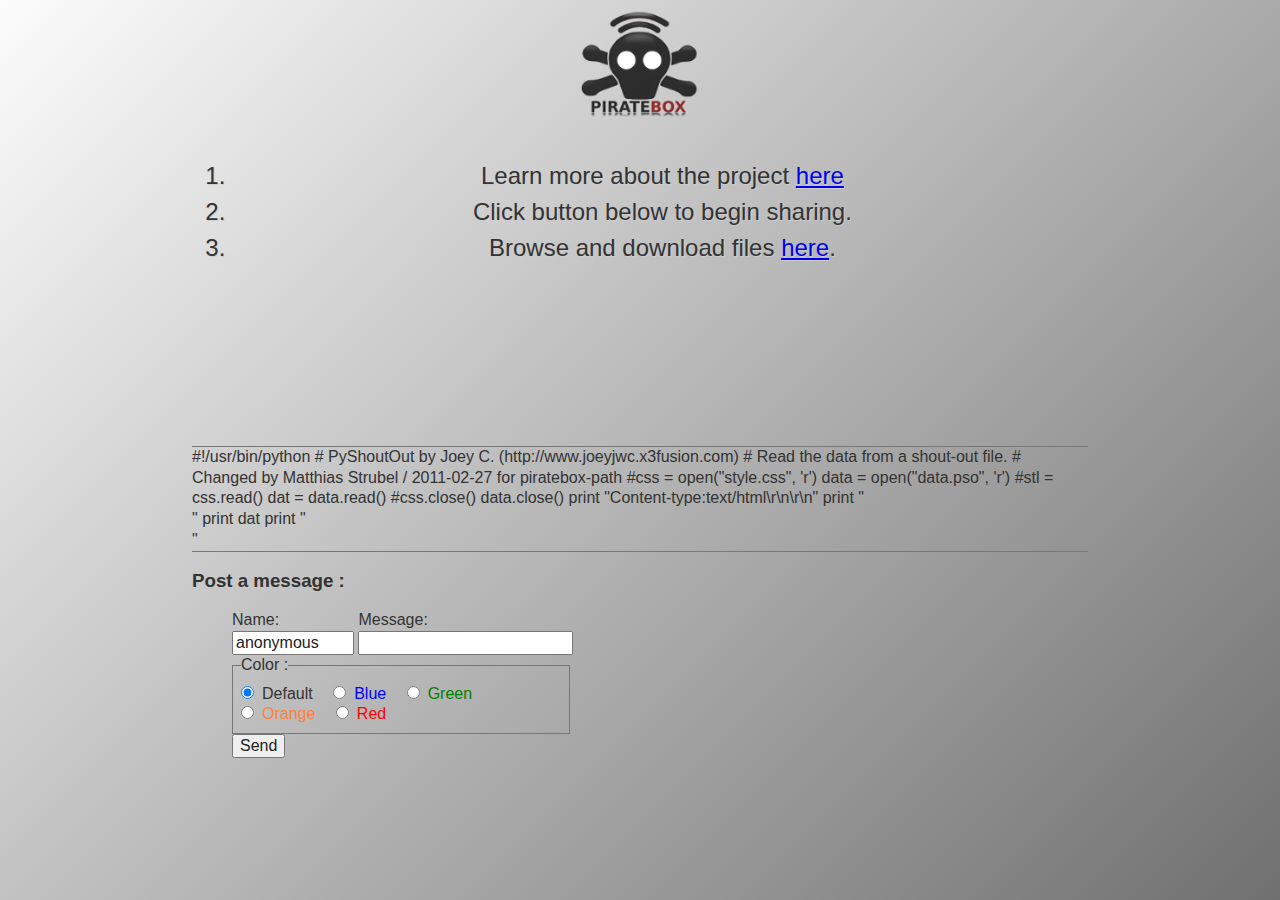
==== piratebox/piratebox/www/index.html @ 15b005ed "start of rework of front-end" ====
<!doctype html>
<html lang="en"> 
<head>
  <meta charset="utf-8">
  <meta http-equiv="X-UA-Compatible" content="IE=edge,chrome=1">
  <link rel="shortcut icon" href="favicon.ico" type="image/x-icon">
  <title>PirateBox: Send a file</title>
  <meta name="description" content="Pirate Box">
  <meta name="author" content="Yourself">

  <meta name="viewport" content="width=device-width">

  <link rel="stylesheet" href="css/style.css">

</head>
<body>
  <header class="box">
    <img src="img/piratebox-logo-small.png"/>
    <h1 class="hidden">Pirate Box</h1>
  </header>
  <div class="main" role="main">

    <div id="message" class="box">
      <ol>
        <li>
          Learn more about the project <a href="readme.html">here</a>
        </li>
        <li>
          Click button below to begin sharing.
        </li>
        <li>
          Browse and download files <a href="Shared">here</a>.
        </li>
      </ol>
      <div id="forum_link"></div>
    </div>

    <iframe  width='100%' frameBorder='0' src='http://piratebox.lan:8080'>
      Your browser does not supprt Iframes.. If you want to upload something, follow this <a href='http://piratebox.lan:8080'>Link</a>
    </iframe>

    <div class="shoutbox_content" id="shoutbox">
      blah

    </div>

    <div>
        <form method="POST" name="psowrte" id="sb_form">
          <h3>Post a message : </h3>
          <ul>
            <li>
              <label>Name: <input type="text" value="anonymous" id="name" name="name" size="10"/></label>
            </li>
            <li>
              <label>Message: <input type="text" name="data" size="20" id='sb_form_text'/></label>
            </li>
            <li class="color_choice">
              <fieldset>
                <legend>Color :</legend>
                <label for="color_default"><input type="radio" id="color_default" value="def" name="color" checked="checked"/>Default</label>
                <label for="color_blue" style="color:#0000FF;"><input type="radio" id="color_blue" value="blue" name="color"/>Blue</label>
                <label for="color_green" style="color:#008000;"><input type="radio" id="color_green" value="green" name="color"/>Green</label>
                <label for="color_orange" style="color:#FF8040;"><input type="radio" id="color_orange" value="orange" name="color"/>Orange</label>
                <label for="color_red" style="color:#FF0000;"><input type="radio" id="color_red" value="red" name="color"/>Red</label>
              </fieldset>
            </li>
            <li>
              <button type="submit" id="btn_shout">Send</button>
            </li>
          </ul>
        </form>
    </div>

    <div id="station"></div>
  </div><!--end main-->
  
  <footer>

  </footer>

<script src="js/libs/jquery-1.7.2.min.js"></script>
<script type="text/javascript">
var piratebox ={
        //****** url mapping
        urls : {
          shoutboxGet : "cgi-bin/psoread.py",
          shoutboxPost : "cgi-bin/psowrte.py",
        },
        //************ functions
        refresh_shoutbox:function() {
              // $.get('cgi-bin/psoread.py', function(data) {
              //              $('div#shoutbox').html(data);
              //          });
                $.get(piratebox.urls.shoutboxGet, function(data) {
                           $('div#shoutbox').html(data);
                       });
        },
        refresh_time_sb:function() {
         // Refresh rate in milli seconds
         mytime=setInterval('piratebox.refresh_shoutbox()', 10000);
        },
        post_shoutbox:function() {
         $.post(piratebox.urls.shoutboxPost , $("#sb_form").serialize())
               .success(function() { piratebox.refresh_shoutbox(); });
         $('#sb_form_text').val("");
        },
        init_shoutbox:function () {
           piratebox.refresh_shoutbox();
           piratebox.refresh_time_sb();
        },
        fnGetDomain:function (url) {
           return url.match(/:\/\/(.[^/]+)/)[1];
        }
      };

  $(document).ready(function() {
         // do stuff when DOM is ready

         //get the forum
         $.get('forum.html', function(data) {
              $('div#forum_link').html(data);
             } );
         $.get('station_cnt.txt', function(data) {
              $('div#station').html(data);
             } );
         $('div#shoutbox').ajaxError(function() {
                   $(this).text( "Triggered ajaxError handler on shoutbox" );
          });

         $("#sb_form").submit(function(event) {
           /* stop form from submitting normally */
           event.preventDefault();
           piratebox.post_shoutbox();
          });

         piratebox.init_shoutbox();
     });
</script>
</body>
</html>
---- piratebox/piratebox/www/css/style.css ----
/* =============================================================================
   HTML5 Boilerplate CSS: h5bp.com/css
   ========================================================================== */

    article, aside, details, figcaption, figure, footer, header, hgroup, nav, section { display: block; }
    audio, canvas, video { display: inline-block; *display: inline; *zoom: 1; }
    audio:not([controls]) { display: none; }
    [hidden] { display: none; }

    html { font-size: 100%; -webkit-text-size-adjust: 100%; -ms-text-size-adjust: 100%; }
    html, button, input, select, textarea { font-family: sans-serif; color: #222; }
    body { margin: 0; font-size: 1em; line-height: 1.4; }

    ::-moz-selection { background: #fe57a1; color: #fff; text-shadow: none; }
    ::selection { background: #fe57a1; color: #fff; text-shadow: none; }

    a { color: #00e; }
    a:visited { color: #551a8b; }
    a:hover { color: #06e; }
    a:focus { outline: thin dotted; }
    a:hover, a:active { outline: 0; }

    abbr[title] { border-bottom: 1px dotted; }
    b, strong { font-weight: bold; }
    blockquote { margin: 1em 40px; }
    dfn { font-style: italic; }
    hr { display: block; height: 1px; border: 0; border-top: 1px solid #ccc; margin: 1em 0; padding: 0; }
    ins { background: #ff9; color: #000; text-decoration: none; }
    mark { background: #ff0; color: #000; font-style: italic; font-weight: bold; }
    pre, code, kbd, samp { font-family: monospace, serif; _font-family: 'courier new', monospace; font-size: 1em; }
    pre { white-space: pre; white-space: pre-wrap; word-wrap: break-word; }
    q { quotes: none; }
    q:before, q:after { content: ""; content: none; }
    small { font-size: 85%; }

    sub, sup { font-size: 75%; line-height: 0; position: relative; vertical-align: baseline; }
    sup { top: -0.5em; }
    sub { bottom: -0.25em; }

    ul, ol { margin: 1em 0; padding: 0 0 0 40px; }
    dd { margin: 0 0 0 40px; }
    nav ul, nav ol { list-style: none; list-style-image: none; margin: 0; padding: 0; }

    img { border: 0; -ms-interpolation-mode: bicubic; vertical-align: middle; }

    svg:not(:root) { overflow: hidden; }

    figure { margin: 0; }

    form { margin: 0; }
    fieldset { border: 0; margin: 0; padding: 0; }
    label { cursor: pointer; }
    legend { border: 0; *margin-left: -7px; padding: 0; white-space: normal; }
    button, input, select, textarea { font-size: 100%; margin: 0; vertical-align: baseline; *vertical-align: middle; }
    button, input { line-height: normal; }
    button, input[type="button"], input[type="reset"], input[type="submit"] { cursor: pointer; -webkit-appearance: button; *overflow: visible; }
    button[disabled], input[disabled] { cursor: default; }
    input[type="checkbox"], input[type="radio"] { box-sizing: border-box; padding: 0; *width: 13px; *height: 13px; }
    input[type="search"] { -webkit-appearance: textfield; -moz-box-sizing: content-box; -webkit-box-sizing: content-box; box-sizing: content-box; }
    input[type="search"]::-webkit-search-decoration, input[type="search"]::-webkit-search-cancel-button { -webkit-appearance: none; }
    button::-moz-focus-inner, input::-moz-focus-inner { border: 0; padding: 0; }
    textarea { overflow: auto; vertical-align: top; resize: vertical; }
    input:valid, textarea:valid {  }
    input:invalid, textarea:invalid { background-color: #f0dddd; }

    table { border-collapse: collapse; border-spacing: 0; }
    td { vertical-align: top; }

    .chromeframe { margin: 0.2em 0; background: #ccc; color: black; padding: 0.2em 0; }

    /* ===== Primary Styles ========================================================
       Author:
       ========================================================================== */
     body {
          background: #fcfcfc;
          background: -moz-linear-gradient(-45deg,  #fcfcfc 0%, #707070 100%);
          background: -webkit-gradient(linear, left top, right bottom, color-stop(0%,#fcfcfc), color-stop(100%,#707070));
          background: -webkit-linear-gradient(-45deg,  #fcfcfc 0%,#707070 100%);
          background: -o-linear-gradient(-45deg,  #fcfcfc 0%,#707070 100%);
          background: -ms-linear-gradient(-45deg,  #fcfcfc 0%,#707070 100%);
          background: linear-gradient(135deg,  #fcfcfc 0%,#707070 100%);
          filter: progid:DXImageTransform.Microsoft.gradient( startColorstr='#fcfcfc', endColorstr='#707070',GradientType=1 );
          background-repeat: no-repeat;
          background-attachment: fixed;
          text-align: left; font-size: 1.0em; font-family: sans-serif;
          line-height: 1.3em;
          color:#333; height:100%;
        }
    .box {padding-top:10px; padding-bottom:0px; text-shadow: 1px 1px 1px #CDCDCD;}
    #sending {display: none;}
    #wrapform {height: 40px;}
    #progress {display: inline;  border-collapse: separate; empty-cells: show;
               border-spacing: 10px 0; padding: 0; vertical-align: bottom;}
    #progress td {height: 10px; width: 13px; background-color: #eee;
                  border: 1px solid #aaa; padding: 0px;}

    #station {font-size: 50%; }


    .shoutbox_content {
       border-top: 1px solid #777;
       border-bottom: 1px solid #777;
       text-align: left;
       min-height:  50px;
       height:      25%;
       max-height:  300px;
       overflow: hidden;
    }

    header, footer{text-align: center;}
    .main{width:70%; margin:0 auto 0 auto;}

    #message{text-align: center; font-size:1.5em; text-indent: 0.2em; line-height: 1.5em;}

    #sb_form{}
    #sb_form ul{}
    #sb_form li{display: inline-block;}
    #sb_form li label{display: block;}
    #sb_form li label input{display: block;}
    #sb_form .color_choice{display: block;}
    #sb_form .color_choice fieldset{padding: 0.5em; border:1px solid #777; width:20em;}
    #sb_form .color_choice fieldset label{display:inline-block; margin:0 1em 0 0;}
    #sb_form .color_choice fieldset label input{display:inline-block; margin:0 0.5em 0 0;}

    date		{ font-size: 0.8em; color: #666666; font-family:Tahoma }
	name        { font-family:Tahoma; color:#444; }
	data		{ font-family: monospace;  }
	data.def	{ color: #333 }
	data.blue	{ color: #0000FF }
	data.green	{ color: #008000 }
	data.orange	{ color: #FF8040 }
	data.red	{ color: #FF0000 }

    /* =============================================================================
       Media Queries
       ========================================================================== */

    @media only screen and (min-width: 35em) {
      /* Style adjustments for viewports that meet the condition */
    }

    /* =============================================================================
       Non-Semantic Helper Classes
       ========================================================================== */

    .ir { display: block; border: 0; text-indent: -999em; overflow: hidden; background-color: transparent; background-repeat: no-repeat; text-align: left; direction: ltr; *line-height: 0; }
    .ir br { display: none; }
    .hidden { display: none !important; visibility: hidden; }
    .visuallyhidden { border: 0; clip: rect(0 0 0 0); height: 1px; margin: -1px; overflow: hidden; padding: 0; position: absolute; width: 1px; }
    .visuallyhidden.focusable:active, .visuallyhidden.focusable:focus { clip: auto; height: auto; margin: 0; overflow: visible; position: static; width: auto; }
    .invisible { visibility: hidden; }
    .clearfix:before, .clearfix:after { content: ""; display: table; }
    .clearfix:after { clear: both; }
    .clearfix { *zoom: 1; }
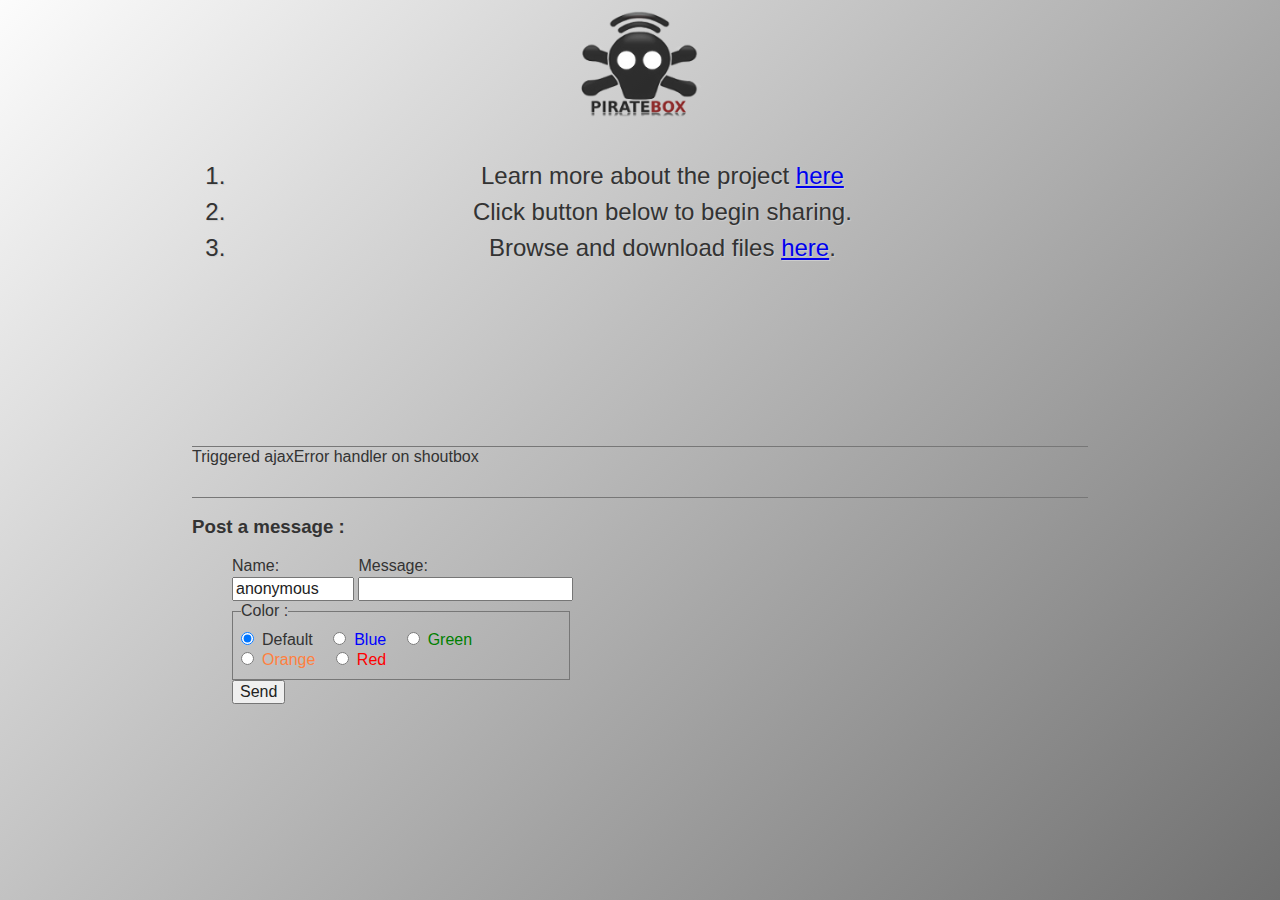
==== commit db342967: "shoutbox refresh" ====
--- a/piratebox/piratebox/www/index.html
+++ b/piratebox/piratebox/www/index.html
@@ -82,6 +82,7 @@
 <script src="js/libs/jquery-1.7.2.min.js"></script>
 <script type="text/javascript">
 var piratebox ={
+        refreshFlag : true, //for stopping the refresh timer
         //****** url mapping
         urls : {
           shoutboxGet : "cgi-bin/psoread.py",
@@ -92,22 +93,29 @@
               // $.get('cgi-bin/psoread.py', function(data) {
               //              $('div#shoutbox').html(data);
               //          });
-                $.get(piratebox.urls.shoutboxGet, function(data) {
+         //$("#btn_shout").attr("disabled","disabled"); //disabling post button
+         if(piratebox.refreshFlag){
+           $.get(piratebox.urls.shoutboxGet, function(data) {
                            $('div#shoutbox').html(data);
+                           //$("#btn_shout").removeAttr("disabled");//enabling post button
                        });
+         }
         },
         refresh_time_sb:function() {
          // Refresh rate in milli seconds
-         mytime=setInterval('piratebox.refresh_shoutbox()', 10000);
+        setInterval('piratebox.refresh_shoutbox()', 10000);
         },
         post_shoutbox:function() {
-         $.post(piratebox.urls.shoutboxPost , $("#sb_form").serialize())
-               .success(function() { piratebox.refresh_shoutbox(); });
+         $.post(piratebox.urls.shoutboxPost, $("#sb_form").serialize(),function() { 
+              piratebox.refreshFlag = true;
+              //piratebox.refresh_shoutbox();//refresh
+              //refreshing and relaunching the periodic refresh 
+               });
          $('#sb_form_text').val("");
         },
         init_shoutbox:function () {
-           piratebox.refresh_shoutbox();
-           piratebox.refresh_time_sb();
+           //piratebox.refresh_shoutbox();//refresh
+           piratebox.refresh_time_sb();//launching periodic refresh
         },
         fnGetDomain:function (url) {
            return url.match(/:\/\/(.[^/]+)/)[1];
@@ -116,14 +124,16 @@
 
   $(document).ready(function() {
          // do stuff when DOM is ready
-
+         piratebox.init_shoutbox();
          //get the forum
          $.get('forum.html', function(data) {
               $('div#forum_link').html(data);
              } );
+         //get the station
          $.get('station_cnt.txt', function(data) {
               $('div#station').html(data);
              } );
+         //
          $('div#shoutbox').ajaxError(function() {
                    $(this).text( "Triggered ajaxError handler on shoutbox" );
           });
@@ -131,10 +141,12 @@
          $("#sb_form").submit(function(event) {
            /* stop form from submitting normally */
            event.preventDefault();
-           piratebox.post_shoutbox();
+           //clearInterval(piratebox.refreshFlag); //disabling refresh
+           piratebox.refreshFlag = false;
+           piratebox.post_shoutbox(); //post data
           });
 
-         piratebox.init_shoutbox();
+         
      });
 </script>
 </body>
--- a/piratebox/piratebox/www/css/style.css
+++ b/piratebox/piratebox/www/css/style.css
@@ -54,7 +54,7 @@
     button, input, select, textarea { font-size: 100%; margin: 0; vertical-align: baseline; *vertical-align: middle; }
     button, input { line-height: normal; }
     button, input[type="button"], input[type="reset"], input[type="submit"] { cursor: pointer; -webkit-appearance: button; *overflow: visible; }
-    button[disabled], input[disabled] { cursor: default; }
+    button[disabled], input[disabled] { cursor: default; background-color: #777}
     input[type="checkbox"], input[type="radio"] { box-sizing: border-box; padding: 0; *width: 13px; *height: 13px; }
     input[type="search"] { -webkit-appearance: textfield; -moz-box-sizing: content-box; -webkit-box-sizing: content-box; box-sizing: content-box; }
     input[type="search"]::-webkit-search-decoration, input[type="search"]::-webkit-search-cancel-button { -webkit-appearance: none; }
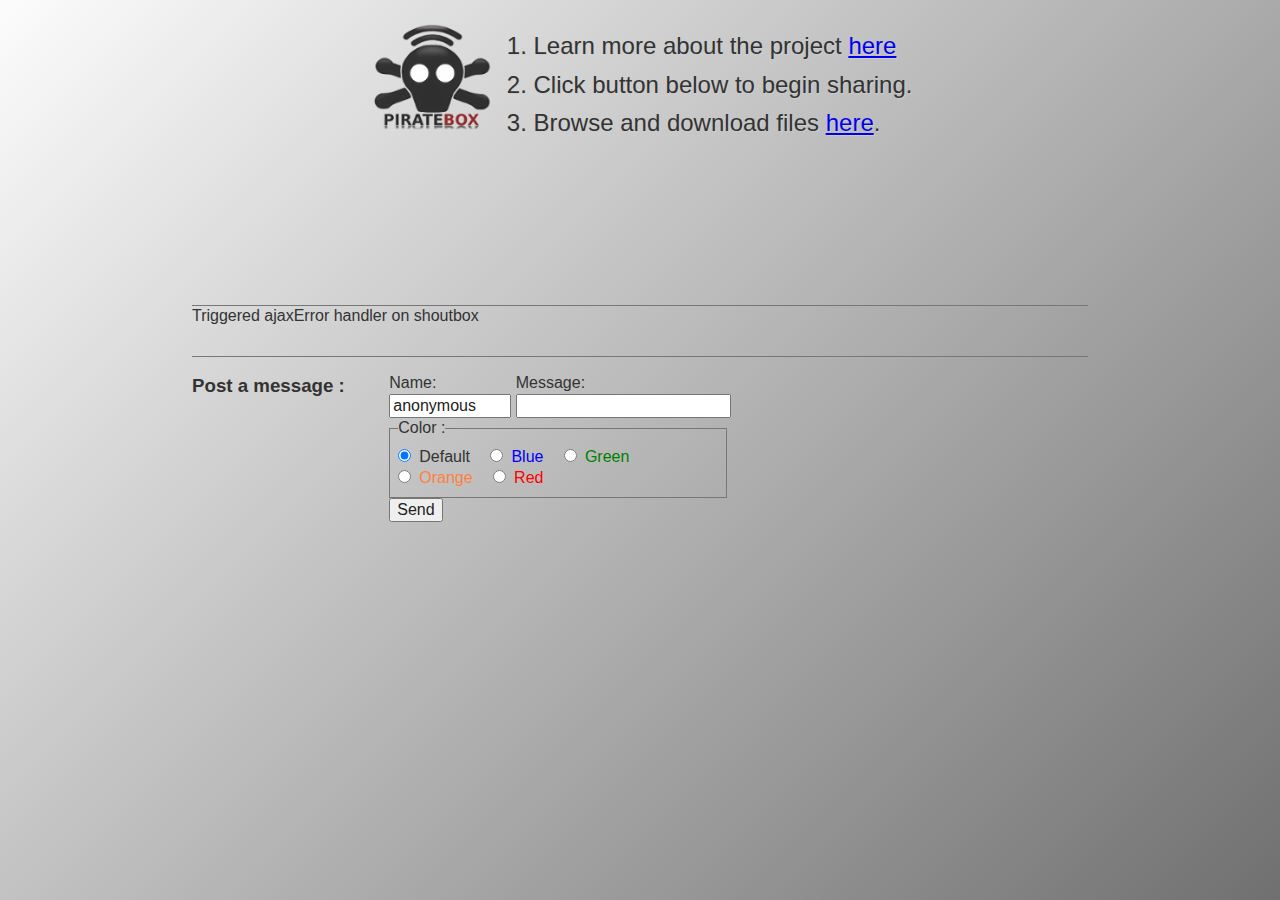
==== commit c80ea26b: "styling" ====
--- a/piratebox/piratebox/www/index.html
+++ b/piratebox/piratebox/www/index.html
@@ -16,11 +16,8 @@
 </head>
 <body>
   <header class="box">
-    <img src="img/piratebox-logo-small.png"/>
+    <img class="logo" src="img/piratebox-logo-small.png"/>
     <h1 class="hidden">Pirate Box</h1>
-  </header>
-  <div class="main" role="main">
-
     <div id="message" class="box">
       <ol>
         <li>
@@ -35,7 +32,8 @@
       </ol>
       <div id="forum_link"></div>
     </div>
-
+  </header>
+  <div class="main" role="main">
     <iframe  width='100%' frameBorder='0' src='http://piratebox.lan:8080'>
       Your browser does not supprt Iframes.. If you want to upload something, follow this <a href='http://piratebox.lan:8080'>Link</a>
     </iframe>
@@ -82,22 +80,24 @@
 <script src="js/libs/jquery-1.7.2.min.js"></script>
 <script type="text/javascript">
 var piratebox ={
-        refreshFlag : true, //for stopping the refresh timer
+        refreshFlag : true, //flag for disabling shoutbox refresh
         //****** url mapping
         urls : {
-          shoutboxGet : "cgi-bin/psoread.py",
+          shoutboxGet : "cgi-bin/chat.html",
           shoutboxPost : "cgi-bin/psowrte.py",
         },
         //************ functions
         refresh_shoutbox:function() {
-              // $.get('cgi-bin/psoread.py', function(data) {
-              //              $('div#shoutbox').html(data);
-              //          });
-         //$("#btn_shout").attr("disabled","disabled"); //disabling post button
          if(piratebox.refreshFlag){
            $.get(piratebox.urls.shoutboxGet, function(data) {
                            $('div#shoutbox').html(data);
-                           //$("#btn_shout").removeAttr("disabled");//enabling post button
+                           var newscrollHeight = $("#shoutbox").prop("scrollHeight") - 20;
+
+                            if($("#shoutbox").prop("scrollHeight") - ($("#shoutbox").scrollTop() + $("#shoutbox").height()) < 50){
+                              //Autoscroll to bottom of div
+                            $("#shoutbox").animate({ scrollTop: newscrollHeight }, 'normal'); 
+                            }
+
                        });
          }
         },
@@ -107,14 +107,16 @@
         },
         post_shoutbox:function() {
          $.post(piratebox.urls.shoutboxPost, $("#sb_form").serialize(),function() { 
+          //refreshing and relaunching the periodic refresh 
               piratebox.refreshFlag = true;
-              //piratebox.refresh_shoutbox();//refresh
-              //refreshing and relaunching the periodic refresh 
+              piratebox.refresh_shoutbox();
+               }).error(function(){
+                piratebox.refreshFlag = true;
                });
          $('#sb_form_text').val("");
         },
         init_shoutbox:function () {
-           //piratebox.refresh_shoutbox();//refresh
+           piratebox.refresh_shoutbox();//refresh
            piratebox.refresh_time_sb();//launching periodic refresh
         },
         fnGetDomain:function (url) {
--- a/piratebox/piratebox/www/css/style.css
+++ b/piratebox/piratebox/www/css/style.css
@@ -102,18 +102,44 @@
        border-bottom: 1px solid #777;
        text-align: left;
        min-height:  50px;
-       height:      25%;
-       max-height:  300px;
-       overflow: hidden;
+       height:      25%%;
+       max-height:  150px;
+       overflow-y: scroll;
+    }
+    .shoutbox_content p{margin:0; padding:0; font-family: monospace;}
+
+    .date		{ font-size: 0.8em; color: #666666;}
+  	.name        { color:#444; }
+  	.shout		{   }
+  	.shout.def	{ color: #333 }
+  	.shout.blue	{ color: #0000FF }
+  	.shout.green	{ color: #008000 }
+  	.shout.orange	{ color: #FF8040 }
+  	.shout.red	{ color: #FF0000 }
+
+
+    header, footer{text-align: center;}
+
+    .main{width:70%; margin:0 auto 0 auto;}
+
+    .logo{
+      display: inline-block;
+      vertical-align: middle;
     }
 
-    header, footer{text-align: center;}
-    .main{width:70%; margin:0 auto 0 auto;}
+    #message{
+    	text-align: left; 
+    	font-size:1.5em; text-indent: 0.2em; 
+      line-height: 1em;
+      display: inline-block;
+      vertical-align: middle;
+    }
+    #message ol{margin: 0;padding: 0; list-style-position: inside;}
+    #message li{margin: 0.6em 0 0.6em 0;padding: 0;}
 
-    #message{text-align: center; font-size:1.5em; text-indent: 0.2em; line-height: 1.5em;}
-
-    #sb_form{}
-    #sb_form ul{}
+    #sb_form{}	
+    #sb_form h3{display: inline-block;vertical-align: top;}
+    #sb_form ul{display: inline-block;}
     #sb_form li{display: inline-block;}
     #sb_form li label{display: block;}
     #sb_form li label input{display: block;}
@@ -122,15 +148,8 @@
     #sb_form .color_choice fieldset label{display:inline-block; margin:0 1em 0 0;}
     #sb_form .color_choice fieldset label input{display:inline-block; margin:0 0.5em 0 0;}
 
-    date		{ font-size: 0.8em; color: #666666; font-family:Tahoma }
-	name        { font-family:Tahoma; color:#444; }
-	data		{ font-family: monospace;  }
-	data.def	{ color: #333 }
-	data.blue	{ color: #0000FF }
-	data.green	{ color: #008000 }
-	data.orange	{ color: #FF8040 }
-	data.red	{ color: #FF0000 }
 
+  
     /* =============================================================================
        Media Queries
        ========================================================================== */
